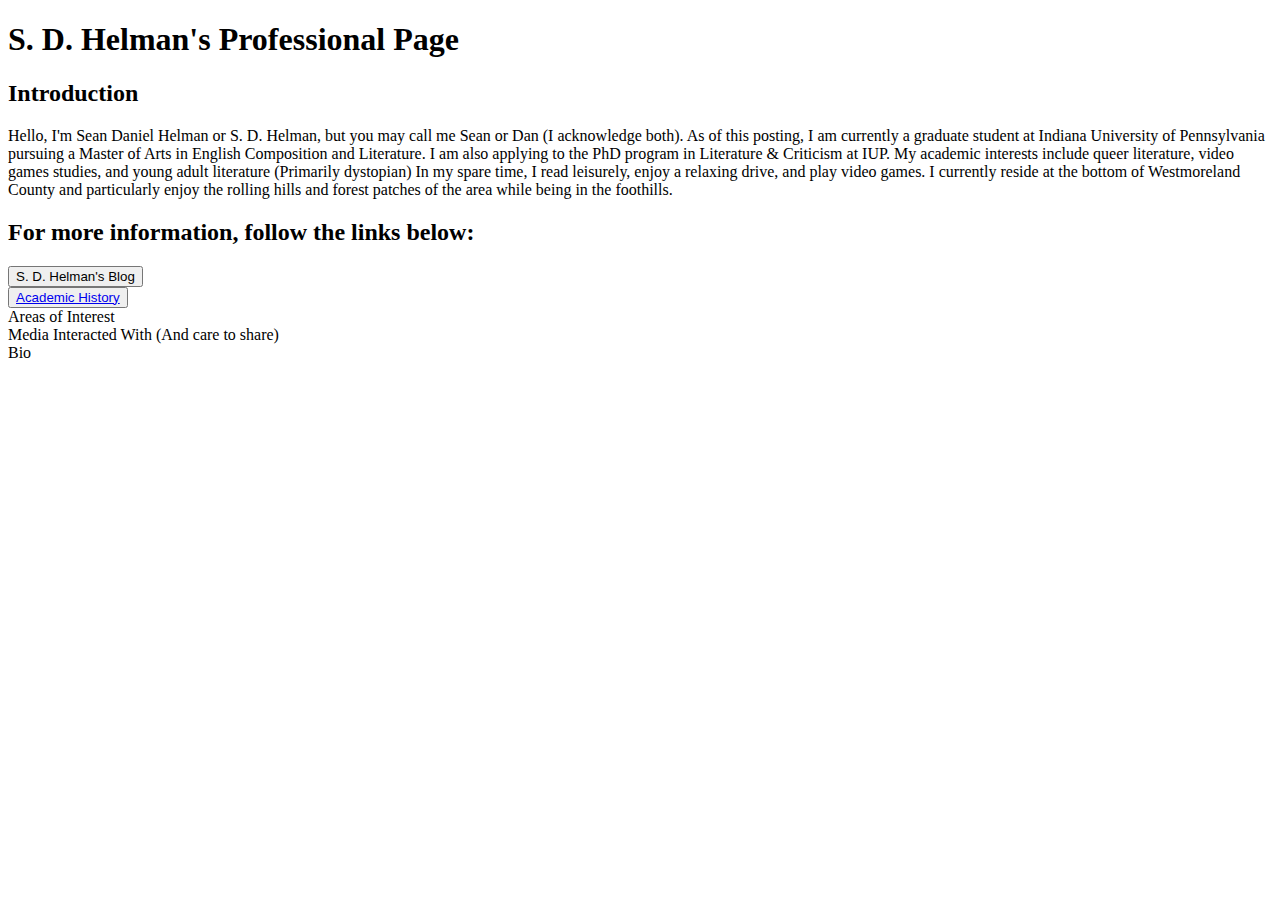
==== index.html @ 729defd6 "Update index.html" ====
<!DOCTYPE html>
<html>
 <head>
  <link rel="stylesheet" type="text/css" href="">
  <title>S.D.Helman Professional</title> 
 </head>
<body>
<h1>S. D. Helman's Professional Page</h1>
  <h2>Introduction</h2>
 <p>Hello, I'm Sean Daniel Helman or S. D. Helman, but you may call me Sean or Dan (I acknowledge both). As of this posting, I am currently a graduate student at Indiana University of Pennsylvania pursuing a Master of Arts in English Composition and Literature. I am also applying to the PhD program in Literature & Criticism at IUP. My academic interests include queer literature, video games studies, and young adult literature (Primarily dystopian) In my spare time, I read leisurely, enjoy a relaxing drive, and play video games. I currently reside at the bottom of Westmoreland County and particularly enjoy the rolling hills and forest patches of the area while being in the foothills.</p>
 <h2>For more information, follow the links below:</h2>
 <a href="https://manoftheliteraryhel.wordpress.com/"><button>S. D. Helman's Blog</button></a>
 <br><button><a href="/academic.html">Academic History</a></button>
 <br>Areas of Interest
 <br>Media Interacted With (And care to share)
 <br>Bio
  </body>
</html>
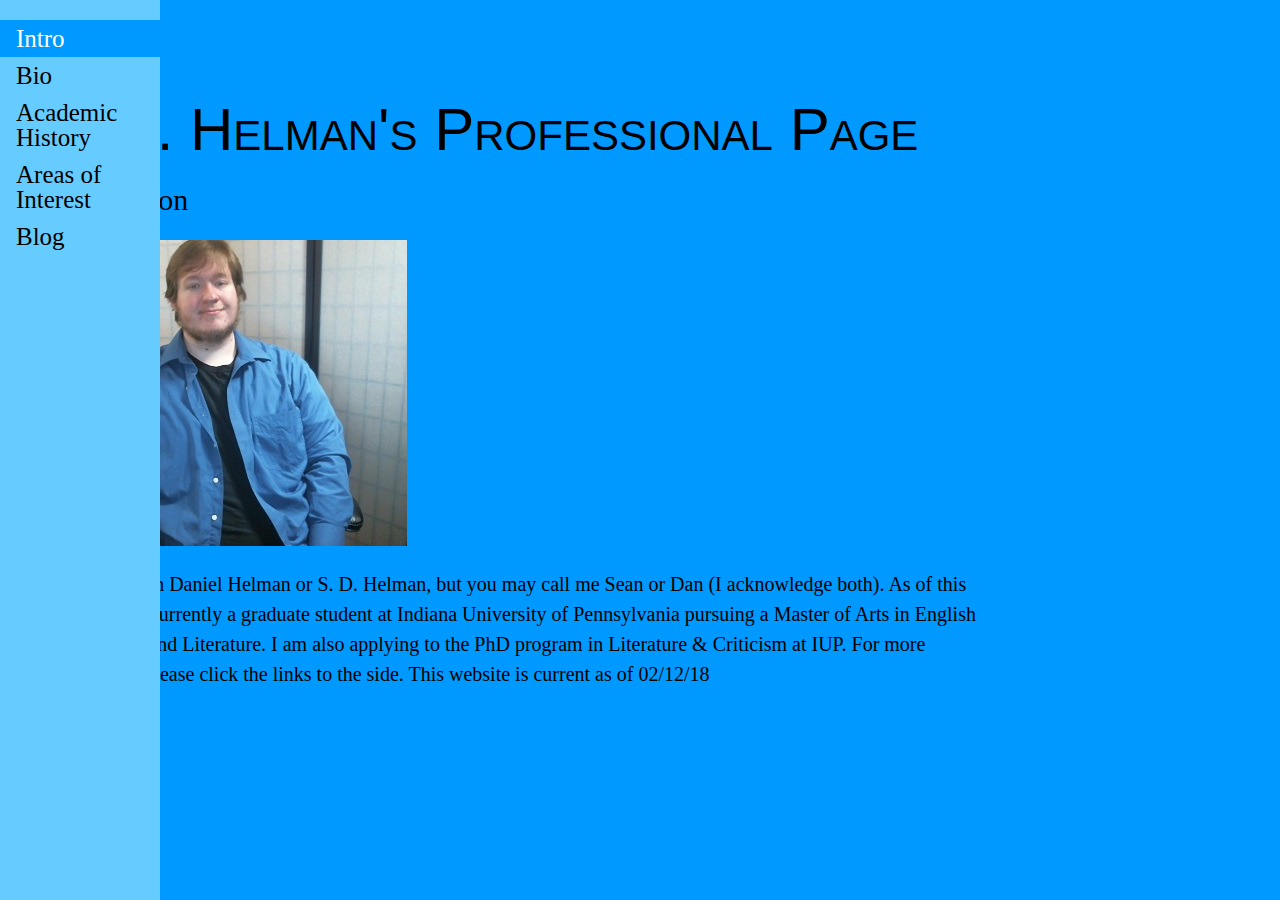
==== commit cc13e53d: "Add files via upload" ====
--- a/index.html
+++ b/index.html
@@ -1,18 +1,20 @@
 <!DOCTYPE html>
 <html>
  <head>
-  <link rel="stylesheet" type="text/css" href="">
-  <title>S.D.Helman Professional</title> 
+  <link rel="stylesheet" type="text/css" href="mainstyle.css">
+  <title>S.D.Helman Professional</title>
  </head>
 <body>
+  <div class="sidenav">
+  <a class="active" href="index.html">Intro</a>
+  <a href="bio.html">Bio</a>
+  <a href="academic.html">Academic History</a>
+ <a href="areaint.html">Areas of Interest</a>
+ <a href="https://manoftheliteraryhel.wordpress.com/">Blog</a>
+</div>
 <h1>S. D. Helman's Professional Page</h1>
   <h2>Introduction</h2>
- <p>Hello, I'm Sean Daniel Helman or S. D. Helman, but you may call me Sean or Dan (I acknowledge both). As of this posting, I am currently a graduate student at Indiana University of Pennsylvania pursuing a Master of Arts in English Composition and Literature. I am also applying to the PhD program in Literature & Criticism at IUP. My academic interests include queer literature, video games studies, and young adult literature (Primarily dystopian) In my spare time, I read leisurely, enjoy a relaxing drive, and play video games. I currently reside at the bottom of Westmoreland County and particularly enjoy the rolling hills and forest patches of the area while being in the foothills.</p>
- <h2>For more information, follow the links below:</h2>
- <a href="https://manoftheliteraryhel.wordpress.com/"><button>S. D. Helman's Blog</button></a>
- <br><button><a href="/academic.html">Academic History</a></button>
- <br>Areas of Interest
- <br>Media Interacted With (And care to share)
- <br>Bio
-  </body>
+  <img src="helmanprofessional.jpg" alt="S. D. Helman">
+ <p>Hello, I'm Sean Daniel Helman or S. D. Helman, but you may call me Sean or Dan (I acknowledge both). As of this posting, I am currently a graduate student at Indiana University of Pennsylvania pursuing a Master of Arts in English Composition and Literature. I am also applying to the PhD program in Literature & Criticism at IUP. For more information, please click the links to the side. This website is current as of 02/12/18</p>
+</body>
 </html>
--- a/mainstyle.css
+++ b/mainstyle.css
@@ -0,0 +1,148 @@
+body{
+    margin: 0 auto;
+    margin-top: 40px;
+    background-color:#0099ff;
+    font-family:"Times New Roman", Times, serif;
+
+    color: black;
+
+    line-height: 1;
+    max-width: 1200px;
+    padding: 20px;
+    font-size: 20px;
+}
+
+
+p   {
+/    font-size: 22px;
+    line-height: 150%;
+/    max-width: 540px;
+    max-width: 960px;
+    font-weight: 400;
+}
+
+h1, h2, h3 {
+    font-weight: 400;
+    padding: 0;
+}
+
+h1 {
+    margin-bottom: 10px;
+    font-family: arial;
+    font-size:300%;
+    padding: 0px;
+    font-variant:small-caps;
+}
+
+h2 {
+    font-size:150%;
+/   margin: 24px 0 6px;
+    margin-bottom: 25px;
+}
+
+h3 {
+    font-size:120%;
+	margin-bottom: 25px;
+}
+
+a {
+    color: black;
+    margin: 0;
+    padding: 0;
+    vertical-align: baseline;
+}
+
+a:visited {
+    color: white;
+}
+
+a:hover {
+/   text-decoration: blink;
+    color: white;
+	background-color: black;
+}
+
+ul, ol {
+    padding: 0;
+    margin: 0px 0px 0px 50px;
+}
+ul {
+    list-style-type: square;
+    list-style-position: inside;
+
+}
+
+li {
+     line-height:150%
+}
+li ul, li ul {
+    margin-left: 24px;
+}
+
+pre {
+    padding: 0px 24px;
+    max-width: 800px;
+    white-space: pre-wrap;
+}
+code {
+    font-family: Consolas, Monaco, Andale Mono, monospace;
+    line-height: 1.5;
+    font-size: 13px;
+}
+
+hr {
+/    width: 540px;
+    text-align: left;
+    margin: 0 auto 0 0;
+    color: #999;
+}
+.sidenav {
+    height: 100%;
+    width: 160px;
+    position: fixed;
+    z-index: 1;
+    top: 0;
+    left: 0;
+    background-color: #66ccff;
+    overflow-x: hidden;
+    padding-top: 20px;
+}
+
+.sidenav a {
+    padding: 6px 8px 6px 16px;
+    text-decoration: none;
+    font-size: 25px;
+    color: black;
+    display: block;
+}
+
+.sidenav a:hover:not(.active) {
+    color: #f1f1f1;
+    background-color: #0099ff;
+}
+
+.sidenav a.active {
+  color: white;
+  background-color: #0099ff;
+}
+
+@media screen and (max-height: 450px) {
+    .sidenav {padding-top: 15px;}
+    .sidenav a {font-size: 18px;}
+}
+
+table, td, th {
+    border: 1px solid #ddd;
+    text-align: left;
+    background-color: #003366;
+    color: white;
+}
+
+table {
+    border-collapse: collapse;
+    width: 100%;
+}
+
+th, td {
+    padding: 15px;
+}
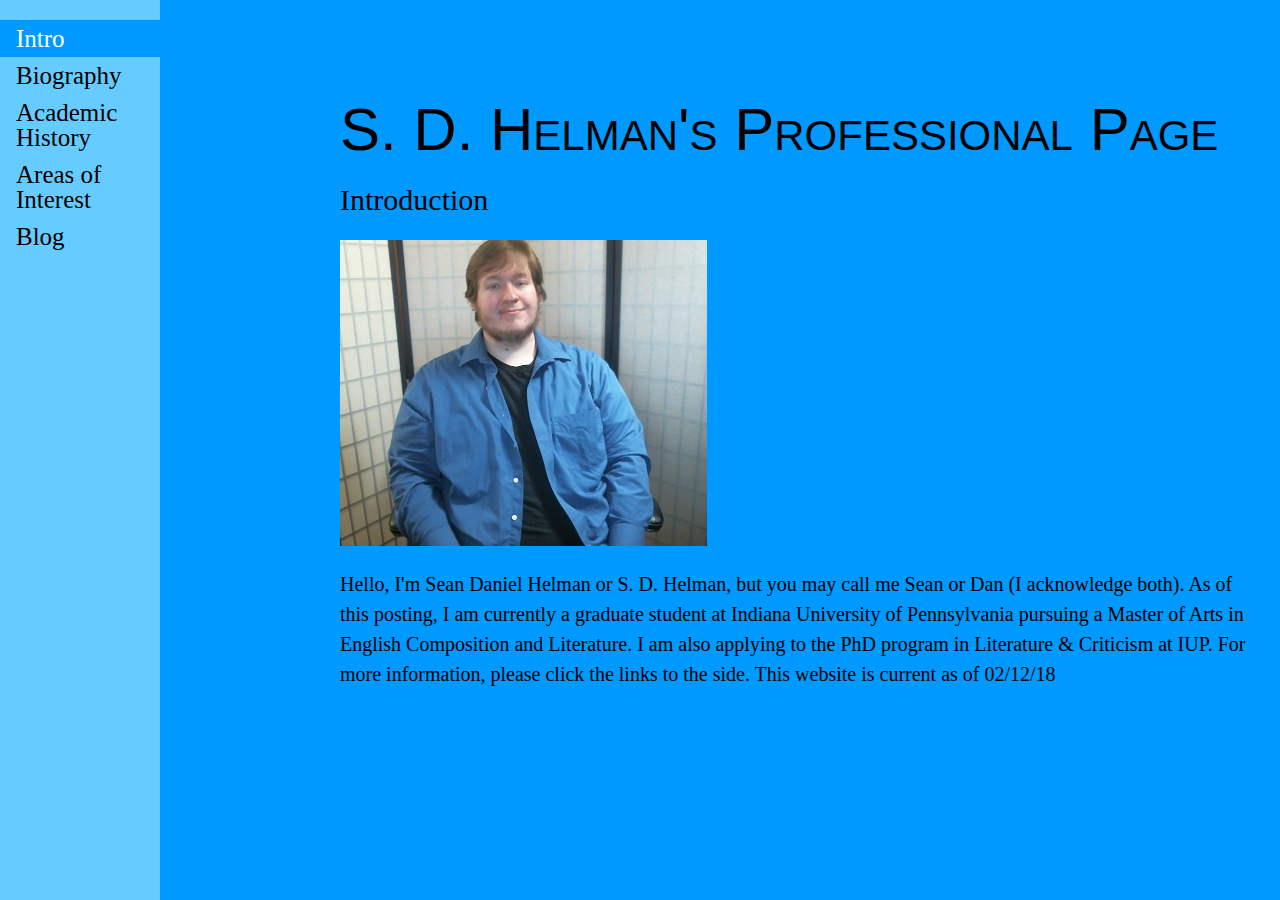
==== commit 27abb99d: "Update index.html" ====
--- a/index.html
+++ b/index.html
@@ -7,7 +7,7 @@
 <body>
   <div class="sidenav">
   <a class="active" href="index.html">Intro</a>
-  <a href="bio.html">Bio</a>
+  <a href="bio.html">Biography</a>
   <a href="academic.html">Academic History</a>
  <a href="areaint.html">Areas of Interest</a>
  <a href="https://manoftheliteraryhel.wordpress.com/">Blog</a>
--- a/mainstyle.css
+++ b/mainstyle.css
@@ -1,11 +1,10 @@
 body{
     margin: 0 auto;
+    margin-left: 320px;
     margin-top: 40px;
     background-color:#0099ff;
     font-family:"Times New Roman", Times, serif;
-
     color: black;
-
     line-height: 1;
     max-width: 1200px;
     padding: 20px;
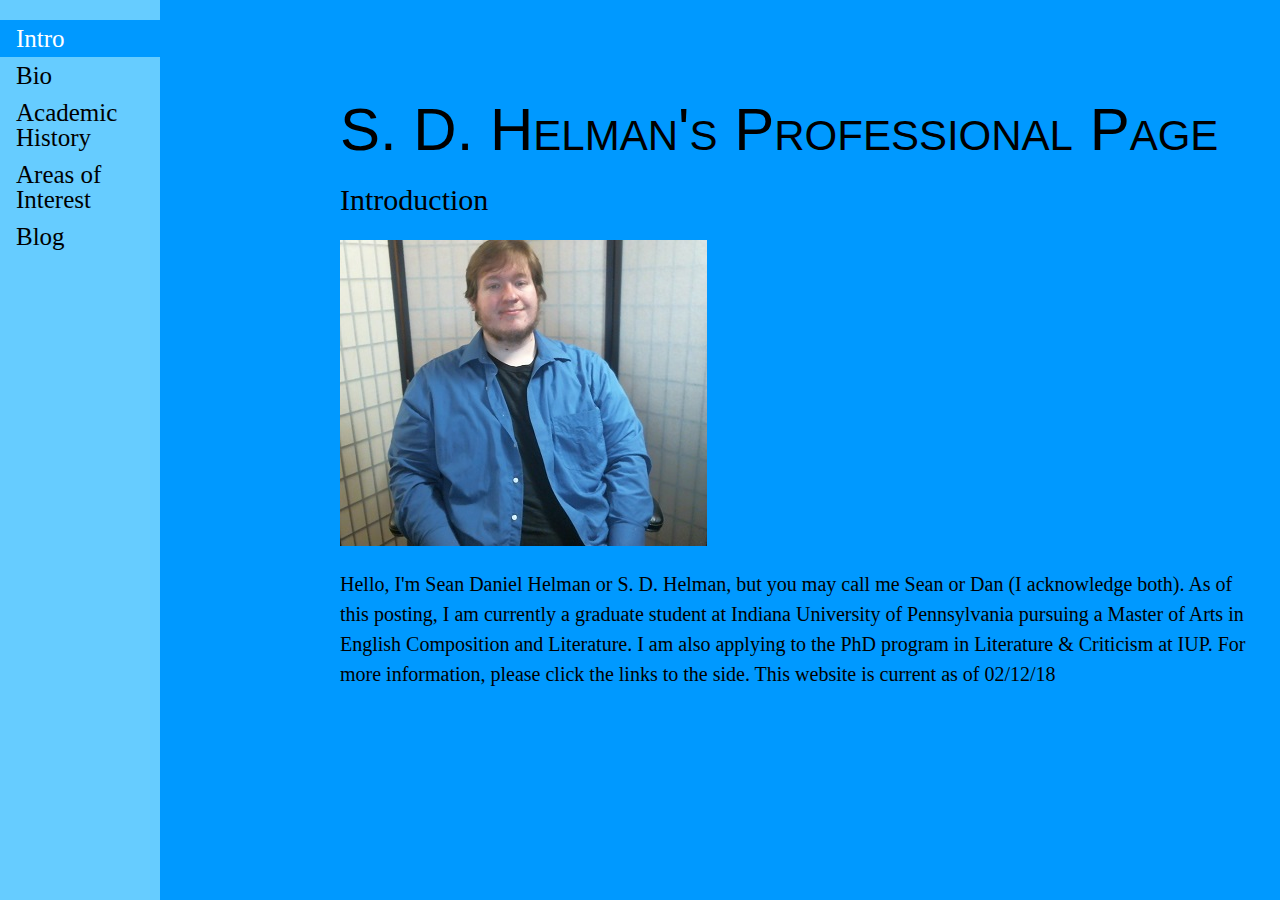
==== commit b03ee68d: "Update index.html" ====
--- a/index.html
+++ b/index.html
@@ -7,7 +7,7 @@
 <body>
   <div class="sidenav">
   <a class="active" href="index.html">Intro</a>
-  <a href="bio.html">Biography</a>
+  <a href="bio.html">Bio</a>
   <a href="academic.html">Academic History</a>
  <a href="areaint.html">Areas of Interest</a>
  <a href="https://manoftheliteraryhel.wordpress.com/">Blog</a>
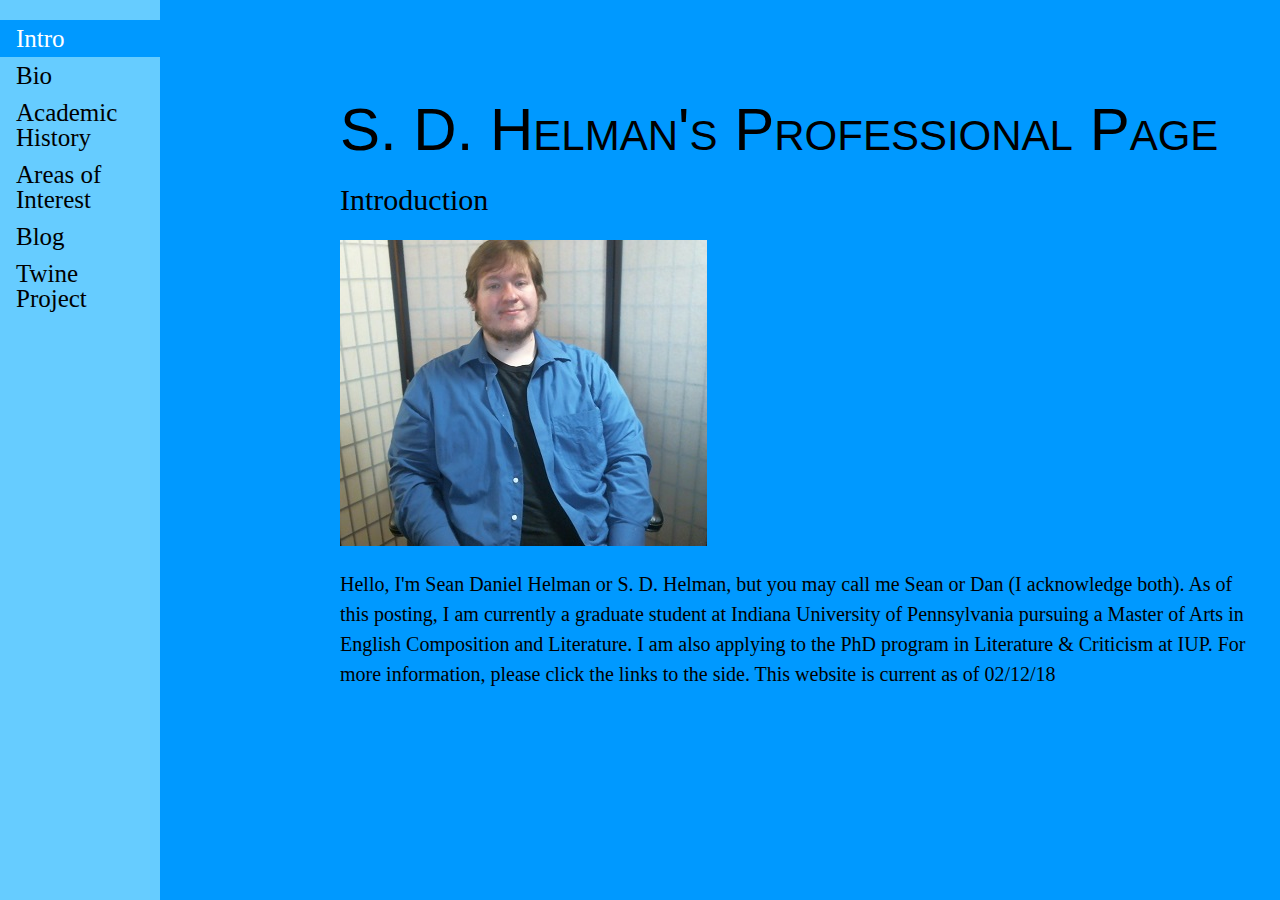
==== commit 6e84ebb9: "Update index.html" ====
--- a/index.html
+++ b/index.html
@@ -11,6 +11,7 @@
   <a href="academic.html">Academic History</a>
  <a href="areaint.html">Areas of Interest</a>
  <a href="https://manoftheliteraryhel.wordpress.com/">Blog</a>
+   <a href="twine/myfirsttwine.html">Twine Project</a>
 </div>
 <h1>S. D. Helman's Professional Page</h1>
   <h2>Introduction</h2>
--- a/mainstyle.css
+++ b/mainstyle.css
@@ -66,7 +66,7 @@
     margin: 0px 0px 0px 50px;
 }
 ul {
-    list-style-type: square;
+    list-style-type: disc;
     list-style-position: inside;
 
 }
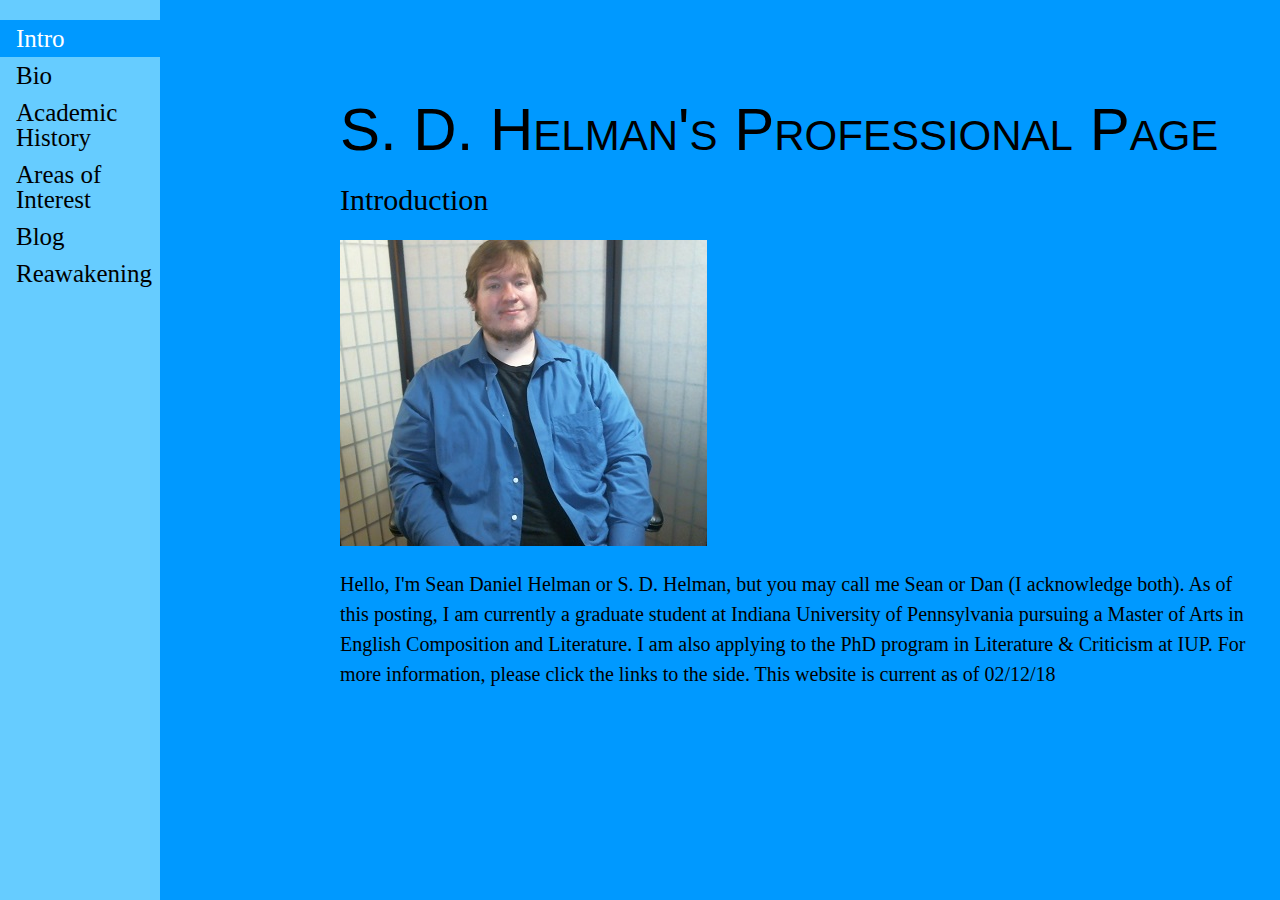
==== commit 1a734b7e: "Update index.html" ====
--- a/index.html
+++ b/index.html
@@ -11,7 +11,7 @@
   <a href="academic.html">Academic History</a>
  <a href="areaint.html">Areas of Interest</a>
  <a href="https://manoftheliteraryhel.wordpress.com/">Blog</a>
-   <a href="twine/myfirsttwine.html">Twine Project</a>
+   <a href="/twine/Reawakening.html">Reawakening</a>
 </div>
 <h1>S. D. Helman's Professional Page</h1>
   <h2>Introduction</h2>
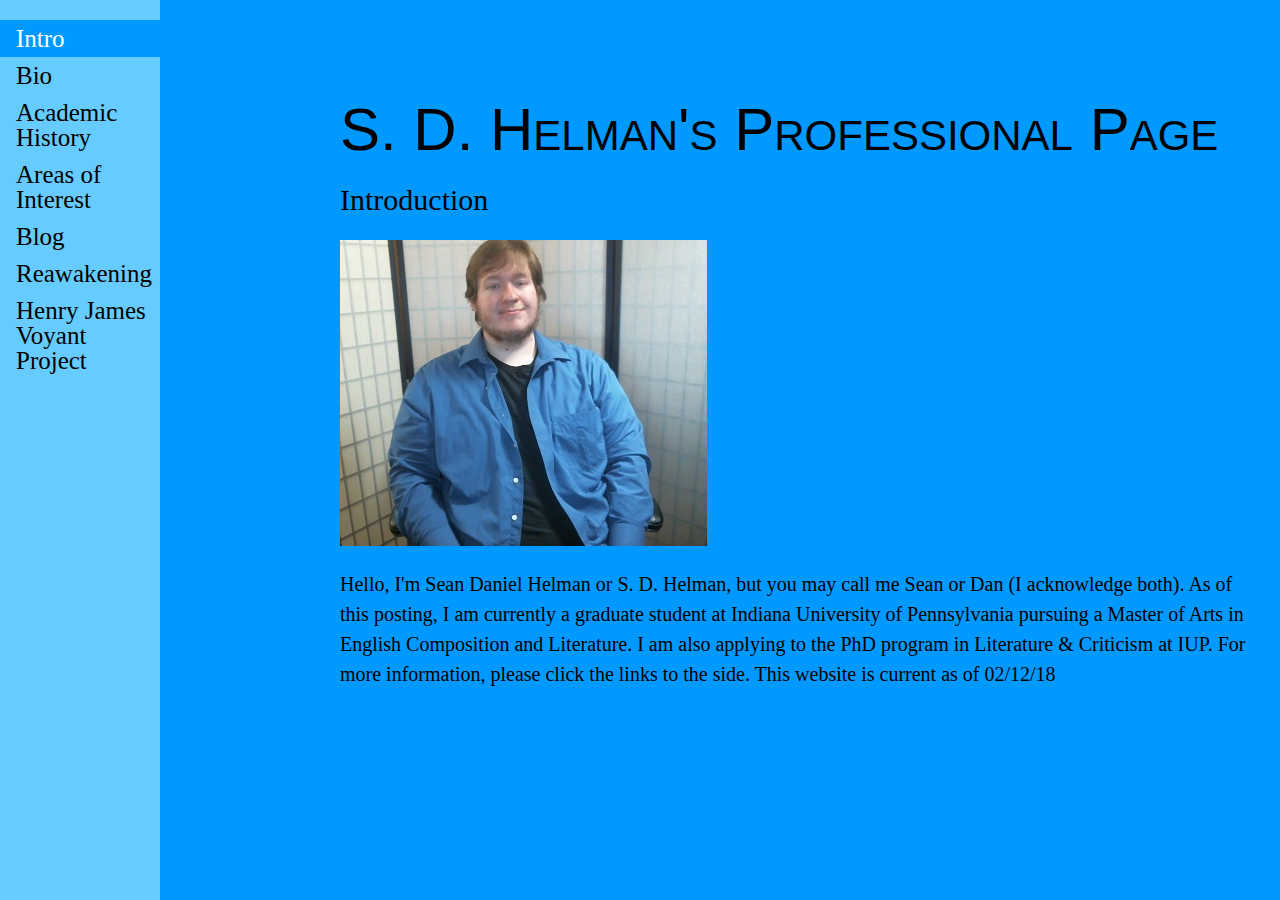
==== commit 8fae2f7f: "Update index.html" ====
--- a/index.html
+++ b/index.html
@@ -12,6 +12,7 @@
  <a href="areaint.html">Areas of Interest</a>
  <a href="https://manoftheliteraryhel.wordpress.com/">Blog</a>
    <a href="/twine/Reawakening.html">Reawakening</a>
+   <a href="voyant.html">Henry James Voyant Project</a>
 </div>
 <h1>S. D. Helman's Professional Page</h1>
   <h2>Introduction</h2>
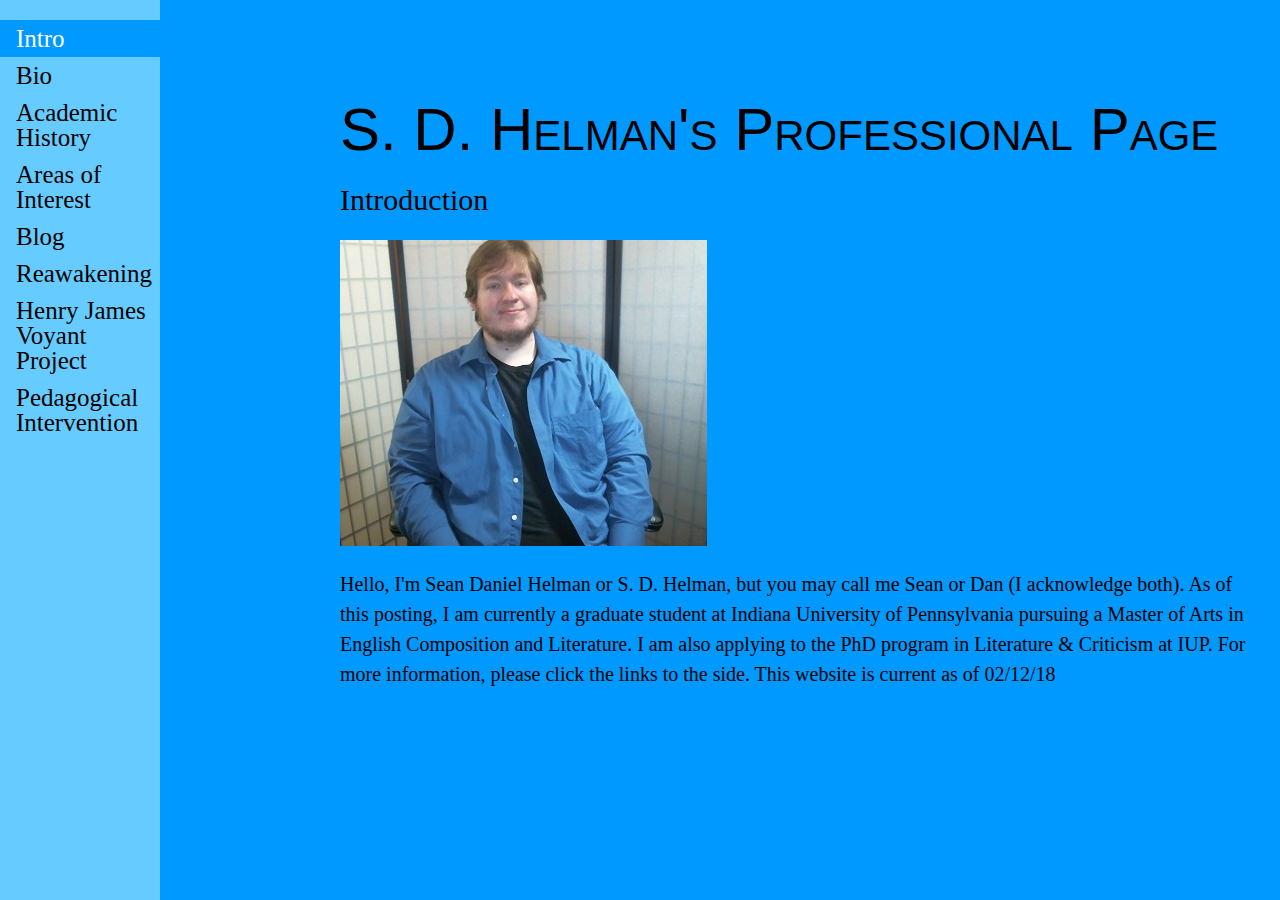
==== commit 487d2217: "Update index.html" ====
--- a/index.html
+++ b/index.html
@@ -13,6 +13,7 @@
  <a href="https://manoftheliteraryhel.wordpress.com/">Blog</a>
    <a href="/twine/Reawakening.html">Reawakening</a>
    <a href="voyant.html">Henry James Voyant Project</a>
+   <a href="pedaintervention.html">Pedagogical Intervention</a>
 </div>
 <h1>S. D. Helman's Professional Page</h1>
   <h2>Introduction</h2>
